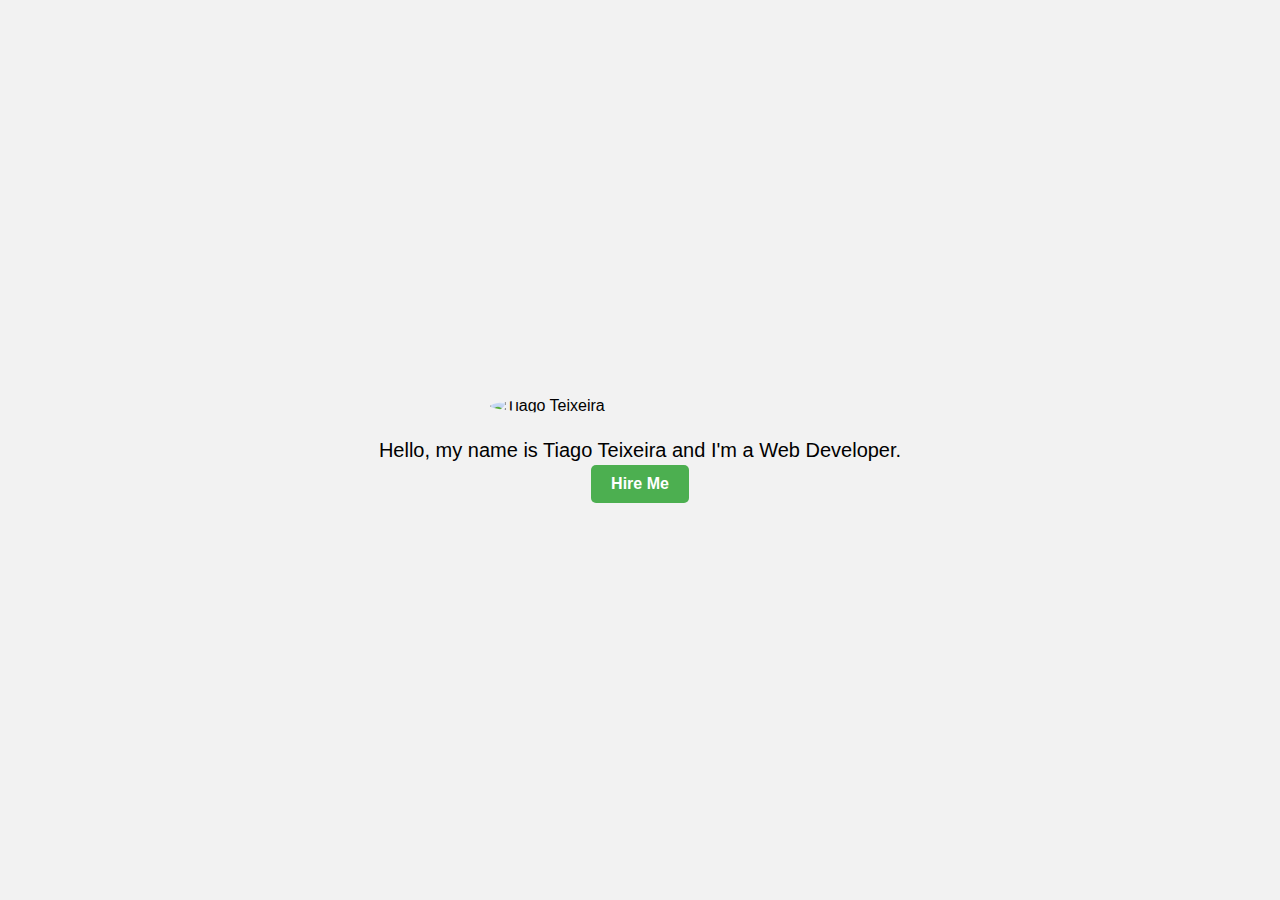
==== code/index.html @ e0c9c300 "changed structure" ====
<!DOCTYPE html>
<html>
<head>
	<title>My Portfolio</title>
	<style>
		body {
			margin: 0;
			padding: 0;
			font-family: Arial, sans-serif;
		}
		.container {
			display: flex;
			flex-direction: column;
			align-items: center;
			justify-content: center;
			height: 100vh;
			background-color: #f2f2f2;
		}
		img {
			width: 300px;
			height: auto;
			margin-bottom: 20px;
			border-radius: 50%;
		}
		p {
			margin: 0;
			font-size: 20px;
			line-height: 1.5;
			text-align: center;
		}
		button {
			padding: 10px 20px;
			font-size: 16px;
			font-weight: bold;
			border-radius: 5px;
			border: none;
			background-color: #4CAF50;
			color: white;
			cursor: pointer;
			transition: background-color 0.3s ease;
		}
		button:hover {
			background-color: #3e8e41;
		}
	</style>
</head>
<body>
	<div class="container">
		<img src="your-image-url-here" alt="Tiago Teixeira">
		<p>Hello, my name is Tiago Teixeira and I'm a Web Developer.</p>
		<button>Hire Me</button>
	</div>
</body>
</html>
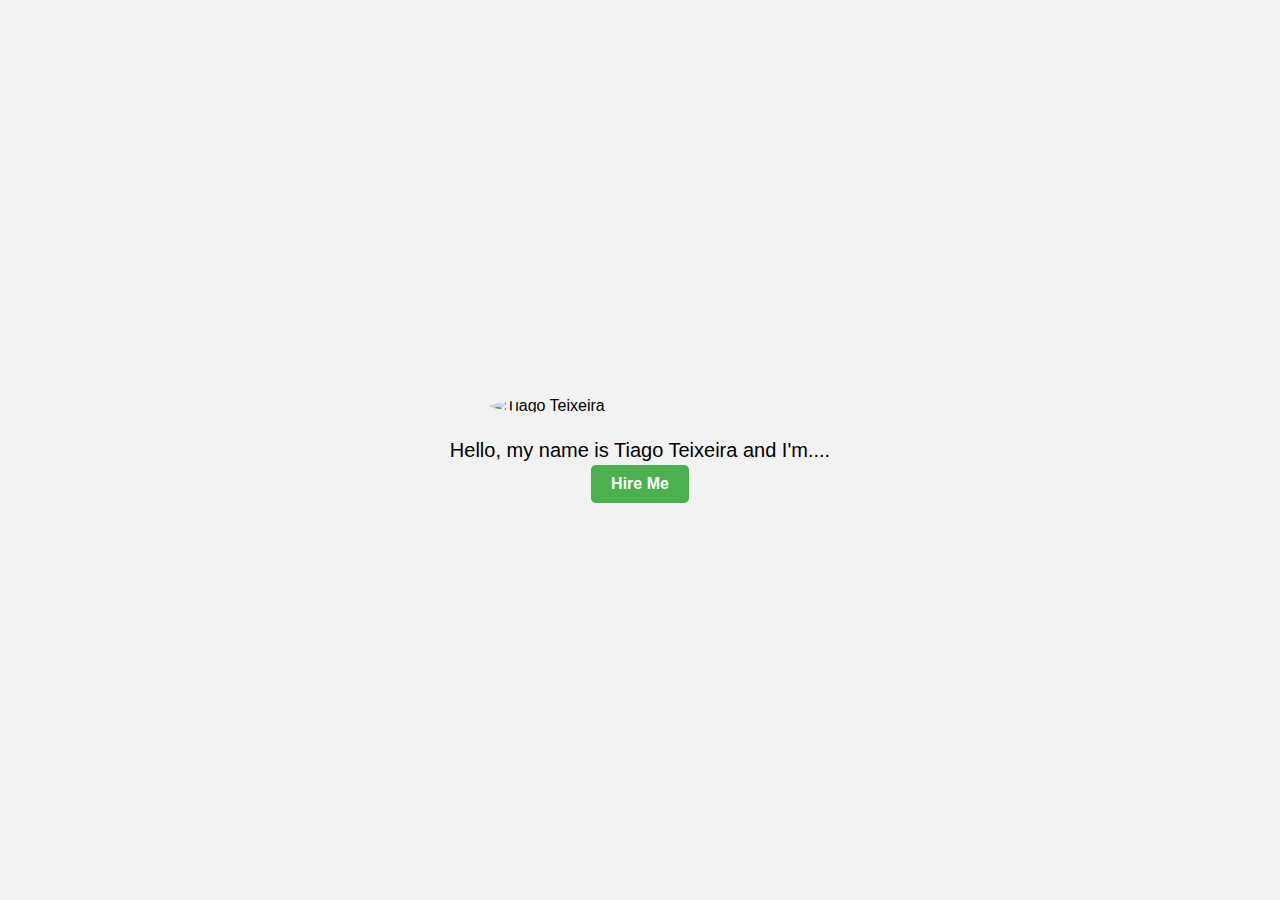
==== commit 7ba5250b: "added image" ====
--- a/code/index.html
+++ b/code/index.html
@@ -46,8 +46,8 @@
 </head>
 <body>
 	<div class="container">
-		<img src="your-image-url-here" alt="Tiago Teixeira">
-		<p>Hello, my name is Tiago Teixeira and I'm a Web Developer.</p>
+		<img src="/T-yago.github.io/images/fotolinkdin.jpeg" alt="Tiago Teixeira">
+		<p>Hello, my name is Tiago Teixeira and I'm....</p>
 		<button>Hire Me</button>
 	</div>
 </body>
